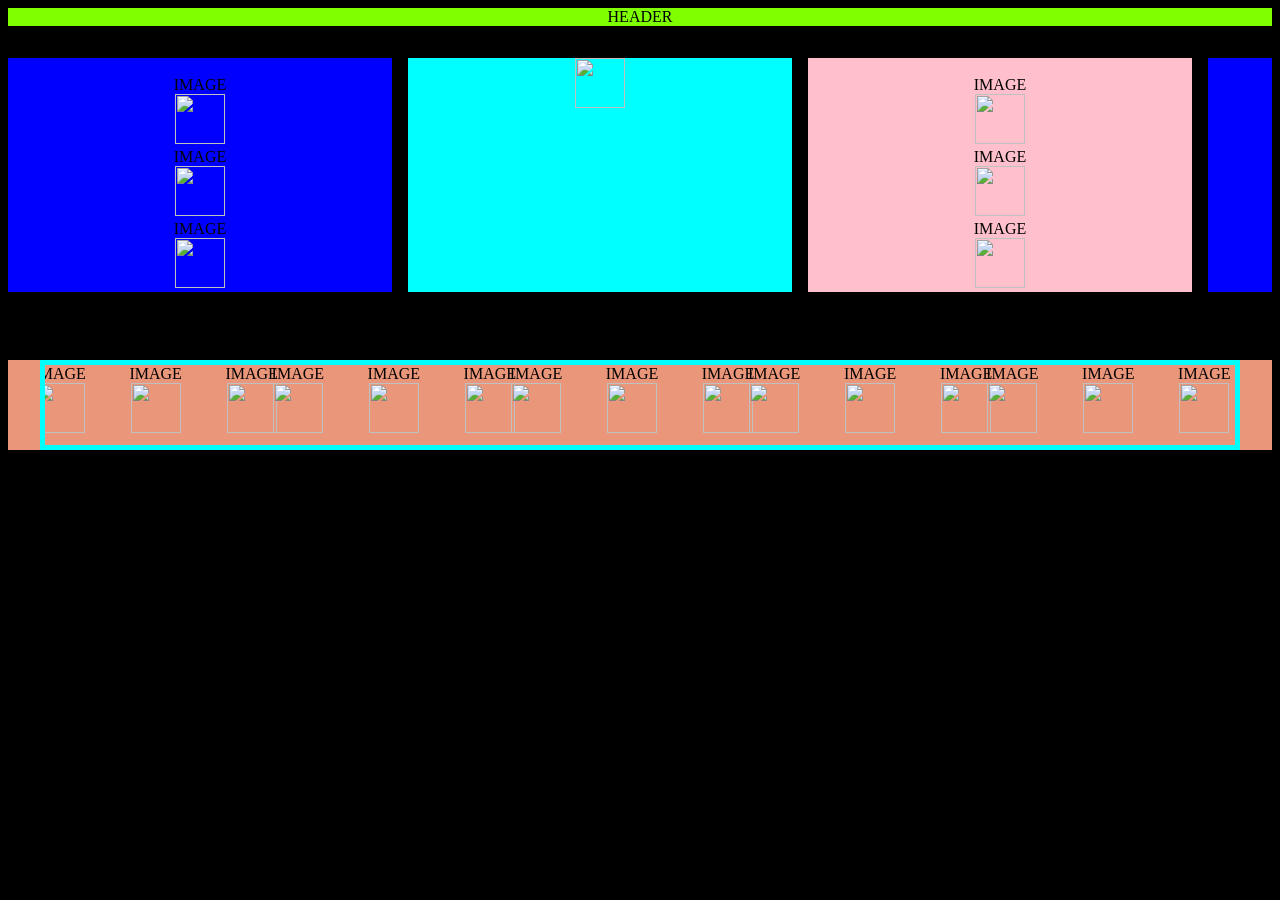
==== index.html @ ecc24a88 "Add files via upload" ====
<!DOCTYPE html>
<html lang="en">
<head>
    <meta charset="UTF-8">
    <meta name="viewport" content="width=device-width, initial-scale=1.0">
     <link rel="stylesheet" href="test.css">

    <title>JAY</title>
</head>

<header class="header">HEADER

</header>

<body>

<main class="MAIN">
<!-- For the LEFT SIDE --> 


<aside class="LEFT">
<sub-aside class="SUB_LEFT">
<br><picture> IMAGE <br><img  class="PICTURE1"src="../WEB_&_CS_IT_FILES/PIC/DEKU.jpg" alt=""></picture>
<br><picture> IMAGE <br><img  class="PICTURE1" src="../WEB_&_CS_IT_FILES/PIC/DEKU.jpg" alt=""></picture>
<br><picture> IMAGE <br><img  class="PICTURE1" src="../WEB_&_CS_IT_FILES/PIC/DEKU.jpg" alt=""></picture>
</sub-aside>
</aside>   

<!--FOR the MID-->

<aside class="MIDDLE">  

<picture class="Background" > <img src="" alt=""> </picture>

</aside> 

<!-- FOR the RIGHT-->
<aside  class="RIGHT">
<br><picture> IMAGE <br><img class="PICTURE3"src="../WEB_&_CS_IT_FILES/PIC/DEKU.jpg" alt=""></picture>
<br><picture> IMAGE <br><img class="PICTURE3" src="../WEB_&_CS_IT_FILES/PIC/DEKU.jpg" alt=""></picture>
<br><picture> IMAGE <br><img class="PICTURE3" src="../WEB_&_CS_IT_FILES/PIC/DEKU.jpg" alt=""></picture>
</aside> 



<aside class="LEFT">
<br><picture> IMAGE <br><img  class="PICTURE1"src="../WEB_&_CS_IT_FILES/PIC/DEKU.jpg" alt=""></picture>
<br><picture> IMAGE <br><img  class="PICTURE1" src="../WEB_&_CS_IT_FILES/PIC/DEKU.jpg" alt=""></picture>
<br><picture> IMAGE <br><img  class="PICTURE1" src="../WEB_&_CS_IT_FILES/PIC/DEKU.jpg" alt=""></picture>
</aside>   

<!--FOR the MID-->

<aside class="MIDDLE">  

<picture class="Background" > <img src="" alt=""> </picture>

</aside> 

<!-- FOR the RIGHT-->
<aside  class="RIGHT">
<br><picture> IMAGE <br><img class="PICTURE3"src="../WEB_&_CS_IT_FILES/PIC/DEKU.jpg" alt=""></picture>
<br><picture> IMAGE <br><img class="PICTURE3" src="../WEB_&_CS_IT_FILES/PIC/DEKU.jpg" alt=""></picture>
<br><picture> IMAGE <br><img class="PICTURE3" src="../WEB_&_CS_IT_FILES/PIC/DEKU.jpg" alt=""></picture>
</aside> 
 
 

<aside class="LEFT">
<br><picture> IMAGE <br><img  class="PICTURE1"src="../WEB_&_CS_IT_FILES/PIC/DEKU.jpg" alt=""></picture>
<br><picture> IMAGE <br><img  class="PICTURE1" src="../WEB_&_CS_IT_FILES/PIC/DEKU.jpg" alt=""></picture>
<br><picture> IMAGE <br><img  class="PICTURE1" src="../WEB_&_CS_IT_FILES/PIC/DEKU.jpg" alt=""></picture>
</aside>   

<!--FOR the MID-->

<aside class="MIDDLE">  

<picture class="Background" > <img src="" alt=""> </picture>

</aside> 

<!-- FOR the RIGHT-->
<aside  class="RIGHT">
<br><picture> IMAGE <br><img class="PICTURE3"src="../WEB_&_CS_IT_FILES/PIC/DEKU.jpg" alt=""></picture>
<br><picture> IMAGE <br><img class="PICTURE3" src="../WEB_&_CS_IT_FILES/PIC/DEKU.jpg" alt=""></picture>
<br><picture> IMAGE <br><img class="PICTURE3" src="../WEB_&_CS_IT_FILES/PIC/DEKU.jpg" alt=""></picture>
</aside> 
 

</main>



</body>


<br><br><footer class="FOOTER">

<main class="carousel">
<div class="Group"> 
<div class="card" ><picture> IMAGE <br><img src="../WEB_&_CS_IT_FILES/PIC/DEKU.jpg" alt=""></picture></div> 
<div class="card" ><picture> IMAGE <br><img src="../WEB_&_CS_IT_FILES/PIC/DEKU.jpg" alt=""></picture></div> 
<div class="card" ><picture> IMAGE <br><img src="../WEB_&_CS_IT_FILES/PIC/DEKU.jpg" alt=""></picture></div> 
</div>

<div aria-hidden class="Group"> 
<div class="card" ><picture> IMAGE <br><img src="../WEB_&_CS_IT_FILES/PIC/DEKU.jpg" alt=""></picture></div> 
<div class="card" ><picture> IMAGE <br><img src="../WEB_&_CS_IT_FILES/PIC/DEKU.jpg" alt=""></picture></div> 
<div class="card" ><picture> IMAGE <br><img src="../WEB_&_CS_IT_FILES/PIC/DEKU.jpg" alt=""></picture></div> 
</div>

<div aria-hidden class="Group"> 
<div class="card" ><picture> IMAGE <br><img src="../WEB_&_CS_IT_FILES/PIC/DEKU.jpg" alt=""></picture></div> 
<div class="card" ><picture> IMAGE <br><img src="../WEB_&_CS_IT_FILES/PIC/DEKU.jpg" alt=""></picture></div> 
<div class="card" ><picture> IMAGE <br><img src="../WEB_&_CS_IT_FILES/PIC/DEKU.jpg" alt=""></picture></div> 
</div>

<div aria-hidden class="Group"> 
<div class="card" ><picture> IMAGE <br><img src="../WEB_&_CS_IT_FILES/PIC/DEKU.jpg" alt=""></picture></div> 
<div class="card" ><picture> IMAGE <br><img src="../WEB_&_CS_IT_FILES/PIC/DEKU.jpg" alt=""></picture></div> 
<div class="card" ><picture> IMAGE <br><img src="../WEB_&_CS_IT_FILES/PIC/DEKU.jpg" alt=""></picture></div> 
</div>

<div aria-hidden class="Group"> 
<div class="card" ><picture> IMAGE <br><img src="../WEB_&_CS_IT_FILES/PIC/DEKU.jpg" alt=""></picture></div> 
<div class="card" ><picture> IMAGE <br><img src="../WEB_&_CS_IT_FILES/PIC/DEKU.jpg" alt=""></picture></div> 
<div class="card" ><picture> IMAGE <br><img src="../WEB_&_CS_IT_FILES/PIC/DEKU.jpg" alt=""></picture></div> 
</div>



</main>


</footer>


</html>
---- test.css ----
* {
  box-sizing: border-box;
}

HEADER{
background-color: chartreuse;
}


body{
    text-align: center;
    background-color: black;
}

.MAIN{
    display:flex;
    margin: 2em auto; /*To review*/
    gap: 1em;
    width: 100%;
    overflow-x: auto;
    scrollbar-width: none;
    anchor-name: --MAIN;
    scroll-snap-type: x  mandatory;
    scroll-marker-group: after;
    
     }

.MAIN::scroll-button(right) 
    {
      content: "→";
      color: blueviolet;
      position: fixed;
      position-anchor: --MAIN;
      position-area:  right center;
      translate: -50%;
   
    }

.MAIN::scroll-button(left)
 {
  content: "←";
  color: aqua;
  position: fixed;
  position-anchor: --MAIN;
  position-area: left center;
  translate: 50%;

}

.MAIN::scroll-marker-group /*Tobe cehck and revieew*/
{
display: flex;
justify-content: center;
gap:1em;

}

.LEFT{
 scroll-snap-align: start;
 aspect-ratio: 5/3; /*Tobe cehck and revieew*/
 flex: 0 0 24em;
 background-color: blue;
 width:30%;
 height:auto;
}

.SUB_LEFT
{
 
}

.LEFT::scroll-marker /*Tobe cehck and revieew*/
{
 content:'';
 width: 1em;
 height: 1em;
 background-color: pink;
}
.LEFT::scroll-marker:target-current  /*Tobe cehck and revieew*/
{
background-color: var(--brand--color);  /*Tobe cehck and revieew*/
}

.MIDDLE{
aspect-ratio: 5/3; /*Tobe cehck and revieew*/
scroll-snap-align: start;
flex: 0 0 24em;
background-color: aqua;

width:30%;
 height:auto;
}
.MIDDLE::scroll-marker /*Tobe cehck and revieew*/
{
 content:'';
 width: 1em;
 height: 1em;
 background-color: aqua;;
}
.MIDDLE::scroll-marker:target-current  /*Tobe cehck and revieew*/
{
background-color: var(--brand--color);  /*Tobe cehck and revieew*/
}
.Background
{
 
 background-image: url(../WEB_&_CS_IT_FILES/PIC/DJ.jpg);
 background-size: cover;
}

.RIGHT{
  aspect-ratio: 5/3; /*Tobe cehck and revieew*/
  scroll-snap-align: start;
flex: 0 0 24em;
background-color: pink;

}
.RIGHT::scroll-marker /*Tobe cehck and revieew*/
{
   content:'';
 width: 1em;
 height: 1em;
 background-color: rgb(192, 255, 224);
}
.RIGHT::scroll-marker:target-current  /*Tobe cehck and revieew*/
{
background-color: var(--brand--color);  /*Tobe cehck and revieew*/
}


FOOTER{
background-color:darksalmon;

}


@keyframes spin {    /* to Study */ 
  from {translate: 0;}
  to {translate: -100%}
}

.carousel
{ 
Display:flex;
margin: auto;  /*To check nned to understand*/
border: 5px solid blue;
overflow-x: auto;
width: 95%;
border-color: aqua;


}
.carousel::-webkit-scrollbar{
display: none;
}

.Group
{
display: flex;
align-items: left;
justify-content: center;
gap:  1em;
animation: spin 5s infinite linear;
padding-right: 1em;
width: 90%;
border-color: black;
}

.card{  
  height: 5em;
  flex:0 0 5em;
  align-items: center;
  justify-content: center;
}

img{ 
  width: 50px;  
  height: 50px;
}




@media (max-width: 500px) {
  .MAIN {
   flex: 0 0 100%;
  }
}
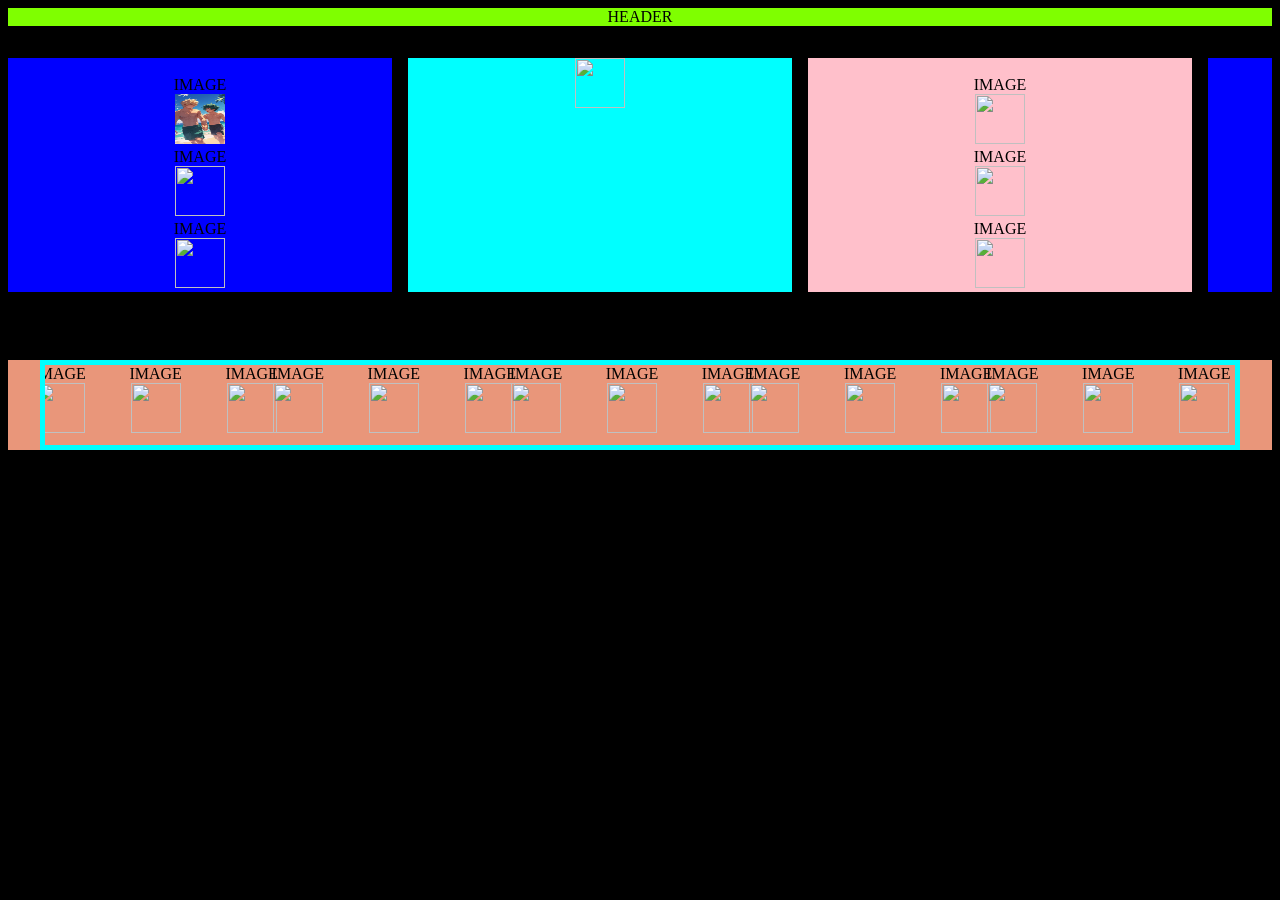
==== commit bcc848f8: "Update index.html" ====
--- a/index.html
+++ b/index.html
@@ -20,7 +20,7 @@
 
 <aside class="LEFT">
 <sub-aside class="SUB_LEFT">
-<br><picture> IMAGE <br><img  class="PICTURE1"src="../WEB_&_CS_IT_FILES/PIC/DEKU.jpg" alt=""></picture>
+<br><picture> IMAGE <br><img  class="PICTURE1"src="DEKU.jpg" alt=""></picture>
 <br><picture> IMAGE <br><img  class="PICTURE1" src="../WEB_&_CS_IT_FILES/PIC/DEKU.jpg" alt=""></picture>
 <br><picture> IMAGE <br><img  class="PICTURE1" src="../WEB_&_CS_IT_FILES/PIC/DEKU.jpg" alt=""></picture>
 </sub-aside>
@@ -136,4 +136,4 @@
 </footer>
 
 
-</html>+</html>
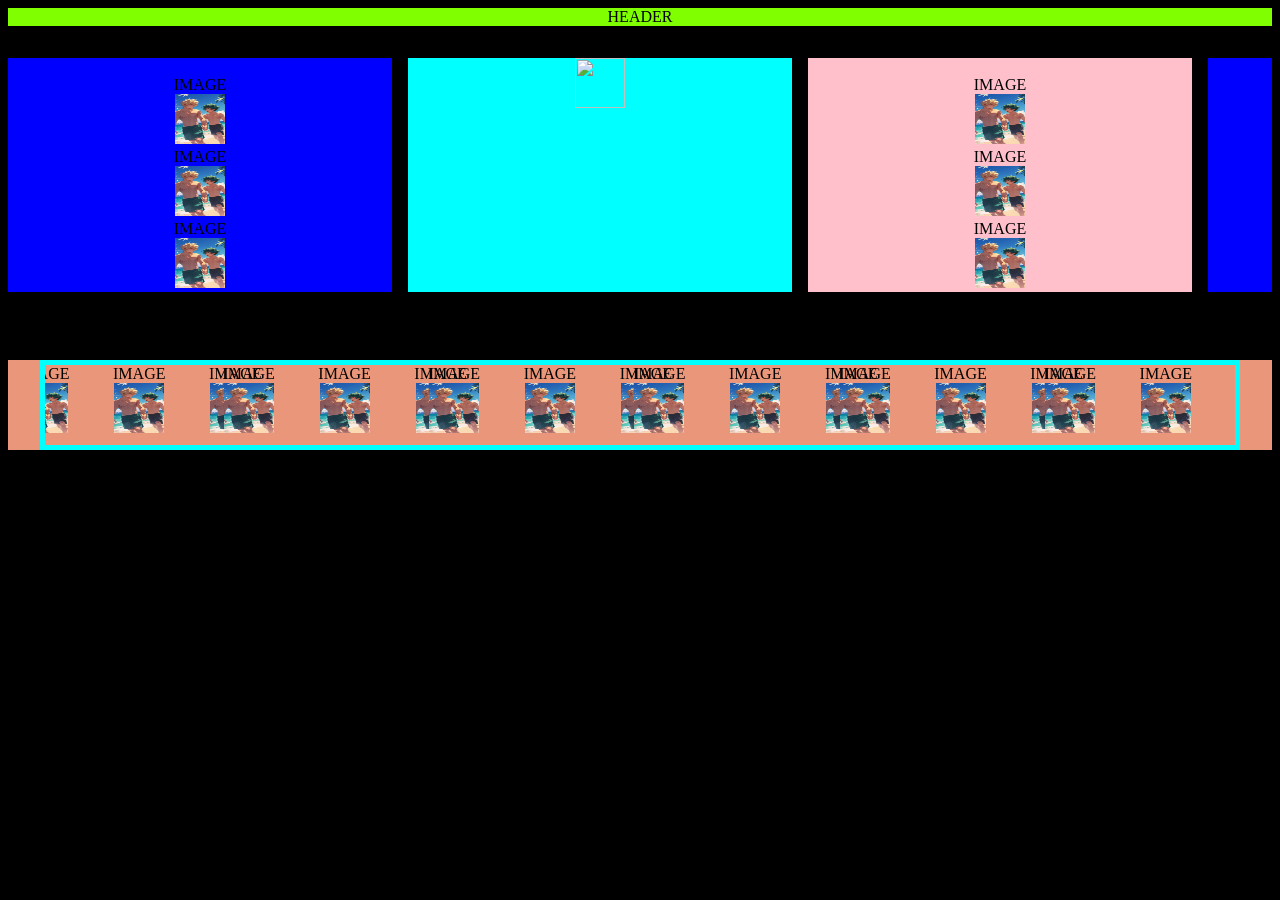
==== commit 444843f9: "Update index.html" ====
--- a/index.html
+++ b/index.html
@@ -21,8 +21,8 @@
 <aside class="LEFT">
 <sub-aside class="SUB_LEFT">
 <br><picture> IMAGE <br><img  class="PICTURE1"src="DEKU.jpg" alt=""></picture>
-<br><picture> IMAGE <br><img  class="PICTURE1" src="../WEB_&_CS_IT_FILES/PIC/DEKU.jpg" alt=""></picture>
-<br><picture> IMAGE <br><img  class="PICTURE1" src="../WEB_&_CS_IT_FILES/PIC/DEKU.jpg" alt=""></picture>
+<br><picture> IMAGE <br><img  class="PICTURE1" src="DEKU.jpg" alt=""></picture>
+<br><picture> IMAGE <br><img  class="PICTURE1" src="DEKU.jpg" alt=""></picture>
 </sub-aside>
 </aside>   
 
@@ -36,17 +36,17 @@
 
 <!-- FOR the RIGHT-->
 <aside  class="RIGHT">
-<br><picture> IMAGE <br><img class="PICTURE3"src="../WEB_&_CS_IT_FILES/PIC/DEKU.jpg" alt=""></picture>
-<br><picture> IMAGE <br><img class="PICTURE3" src="../WEB_&_CS_IT_FILES/PIC/DEKU.jpg" alt=""></picture>
-<br><picture> IMAGE <br><img class="PICTURE3" src="../WEB_&_CS_IT_FILES/PIC/DEKU.jpg" alt=""></picture>
+<br><picture> IMAGE <br><img class="PICTURE3"src="DEKU.jpg" alt=""></picture>
+<br><picture> IMAGE <br><img class="PICTURE3" src="DEKU.jpg" alt=""></picture>
+<br><picture> IMAGE <br><img class="PICTURE3" src="DEKU.jpg" alt=""></picture>
 </aside> 
 
 
 
 <aside class="LEFT">
-<br><picture> IMAGE <br><img  class="PICTURE1"src="../WEB_&_CS_IT_FILES/PIC/DEKU.jpg" alt=""></picture>
-<br><picture> IMAGE <br><img  class="PICTURE1" src="../WEB_&_CS_IT_FILES/PIC/DEKU.jpg" alt=""></picture>
-<br><picture> IMAGE <br><img  class="PICTURE1" src="../WEB_&_CS_IT_FILES/PIC/DEKU.jpg" alt=""></picture>
+<br><picture> IMAGE <br><img  class="PICTURE1"src="DEKU.jpg" alt=""></picture>
+<br><picture> IMAGE <br><img  class="PICTURE1" src="DEKU.jpg" alt=""></picture>
+<br><picture> IMAGE <br><img  class="PICTURE1" src="DEKU.jpg" alt=""></picture>
 </aside>   
 
 <!--FOR the MID-->
@@ -59,17 +59,17 @@
 
 <!-- FOR the RIGHT-->
 <aside  class="RIGHT">
-<br><picture> IMAGE <br><img class="PICTURE3"src="../WEB_&_CS_IT_FILES/PIC/DEKU.jpg" alt=""></picture>
-<br><picture> IMAGE <br><img class="PICTURE3" src="../WEB_&_CS_IT_FILES/PIC/DEKU.jpg" alt=""></picture>
-<br><picture> IMAGE <br><img class="PICTURE3" src="../WEB_&_CS_IT_FILES/PIC/DEKU.jpg" alt=""></picture>
+<br><picture> IMAGE <br><img class="PICTURE3"src="DEKU.jpg" alt=""></picture>
+<br><picture> IMAGE <br><img class="PICTURE3" src="DEKU.jpg" alt=""></picture>
+<br><picture> IMAGE <br><img class="PICTURE3" src="DEKU.jpg" alt=""></picture>
 </aside> 
  
  
 
 <aside class="LEFT">
-<br><picture> IMAGE <br><img  class="PICTURE1"src="../WEB_&_CS_IT_FILES/PIC/DEKU.jpg" alt=""></picture>
-<br><picture> IMAGE <br><img  class="PICTURE1" src="../WEB_&_CS_IT_FILES/PIC/DEKU.jpg" alt=""></picture>
-<br><picture> IMAGE <br><img  class="PICTURE1" src="../WEB_&_CS_IT_FILES/PIC/DEKU.jpg" alt=""></picture>
+<br><picture> IMAGE <br><img  class="PICTURE1"src="DEKU.jpg" alt=""></picture>
+<br><picture> IMAGE <br><img  class="PICTURE1" src="DEKU.jpg" alt=""></picture>
+<br><picture> IMAGE <br><img  class="PICTURE1" src="DEKU.jpg" alt=""></picture>
 </aside>   
 
 <!--FOR the MID-->
@@ -82,9 +82,9 @@
 
 <!-- FOR the RIGHT-->
 <aside  class="RIGHT">
-<br><picture> IMAGE <br><img class="PICTURE3"src="../WEB_&_CS_IT_FILES/PIC/DEKU.jpg" alt=""></picture>
-<br><picture> IMAGE <br><img class="PICTURE3" src="../WEB_&_CS_IT_FILES/PIC/DEKU.jpg" alt=""></picture>
-<br><picture> IMAGE <br><img class="PICTURE3" src="../WEB_&_CS_IT_FILES/PIC/DEKU.jpg" alt=""></picture>
+<br><picture> IMAGE <br><img class="PICTURE3"src="DEKU.jpg" alt=""></picture>
+<br><picture> IMAGE <br><img class="PICTURE3" src="DEKU.jpg" alt=""></picture>
+<br><picture> IMAGE <br><img class="PICTURE3" src="DEKU.jpg" alt=""></picture>
 </aside> 
  
 
@@ -99,36 +99,40 @@
 
 <main class="carousel">
 <div class="Group"> 
-<div class="card" ><picture> IMAGE <br><img src="../WEB_&_CS_IT_FILES/PIC/DEKU.jpg" alt=""></picture></div> 
-<div class="card" ><picture> IMAGE <br><img src="../WEB_&_CS_IT_FILES/PIC/DEKU.jpg" alt=""></picture></div> 
-<div class="card" ><picture> IMAGE <br><img src="../WEB_&_CS_IT_FILES/PIC/DEKU.jpg" alt=""></picture></div> 
+<div class="card" ><picture> IMAGE <br><img src="DEKU.jpg" alt=""></picture></div> 
+<div class="card" ><picture> IMAGE <br><img src="DEKU.jpg" alt=""></picture></div> 
+<div class="card" ><picture> IMAGE <br><img src="DEKU.jpg" alt=""></picture></div> 
 </div>
 
 <div aria-hidden class="Group"> 
-<div class="card" ><picture> IMAGE <br><img src="../WEB_&_CS_IT_FILES/PIC/DEKU.jpg" alt=""></picture></div> 
-<div class="card" ><picture> IMAGE <br><img src="../WEB_&_CS_IT_FILES/PIC/DEKU.jpg" alt=""></picture></div> 
-<div class="card" ><picture> IMAGE <br><img src="../WEB_&_CS_IT_FILES/PIC/DEKU.jpg" alt=""></picture></div> 
+<div class="card" ><picture> IMAGE <br><img src="DEKU.jpg" alt=""></picture></div> 
+<div class="card" ><picture> IMAGE <br><img src="DEKU.jpg" alt=""></picture></div> 
+<div class="card" ><picture> IMAGE <br><img src="DEKU.jpg" alt=""></picture></div> 
 </div>
 
 <div aria-hidden class="Group"> 
-<div class="card" ><picture> IMAGE <br><img src="../WEB_&_CS_IT_FILES/PIC/DEKU.jpg" alt=""></picture></div> 
-<div class="card" ><picture> IMAGE <br><img src="../WEB_&_CS_IT_FILES/PIC/DEKU.jpg" alt=""></picture></div> 
-<div class="card" ><picture> IMAGE <br><img src="../WEB_&_CS_IT_FILES/PIC/DEKU.jpg" alt=""></picture></div> 
+<div class="card" ><picture> IMAGE <br><img src="DEKU.jpg" alt=""></picture></div> 
+<div class="card" ><picture> IMAGE <br><img src="DEKU.jpg" alt=""></picture></div> 
+<div class="card" ><picture> IMAGE <br><img src="DEKU.jpg" alt=""></picture></div> 
 </div>
 
 <div aria-hidden class="Group"> 
-<div class="card" ><picture> IMAGE <br><img src="../WEB_&_CS_IT_FILES/PIC/DEKU.jpg" alt=""></picture></div> 
-<div class="card" ><picture> IMAGE <br><img src="../WEB_&_CS_IT_FILES/PIC/DEKU.jpg" alt=""></picture></div> 
-<div class="card" ><picture> IMAGE <br><img src="../WEB_&_CS_IT_FILES/PIC/DEKU.jpg" alt=""></picture></div> 
+<div class="card" ><picture> IMAGE <br><img src="DEKU.jpg" alt=""></picture></div> 
+<div class="card" ><picture> IMAGE <br><img src="DEKU.jpg" alt=""></picture></div> 
+<div class="card" ><picture> IMAGE <br><img src="DEKU.jpg" alt=""></picture></div> 
 </div>
 
 <div aria-hidden class="Group"> 
-<div class="card" ><picture> IMAGE <br><img src="../WEB_&_CS_IT_FILES/PIC/DEKU.jpg" alt=""></picture></div> 
-<div class="card" ><picture> IMAGE <br><img src="../WEB_&_CS_IT_FILES/PIC/DEKU.jpg" alt=""></picture></div> 
-<div class="card" ><picture> IMAGE <br><img src="../WEB_&_CS_IT_FILES/PIC/DEKU.jpg" alt=""></picture></div> 
+<div class="card" ><picture> IMAGE <br><img src="DEKU.jpg" alt=""></picture></div> 
+<div class="card" ><picture> IMAGE <br><img src="DEKU.jpg" alt=""></picture></div> 
+<div class="card" ><picture> IMAGE <br><img src="DEKU.jpg" alt=""></picture></div> 
 </div>
 
-
+<div aria-hidden class="Group"> 
+<div class="card" ><picture> IMAGE <br><img src="DEKU.jpg" alt=""></picture></div> 
+<div class="card" ><picture> IMAGE <br><img src="DEKU.jpg" alt=""></picture></div> 
+<div class="card" ><picture> IMAGE <br><img src="DEKU.jpg" alt=""></picture></div> 
+</div>
 
 </main>
 
